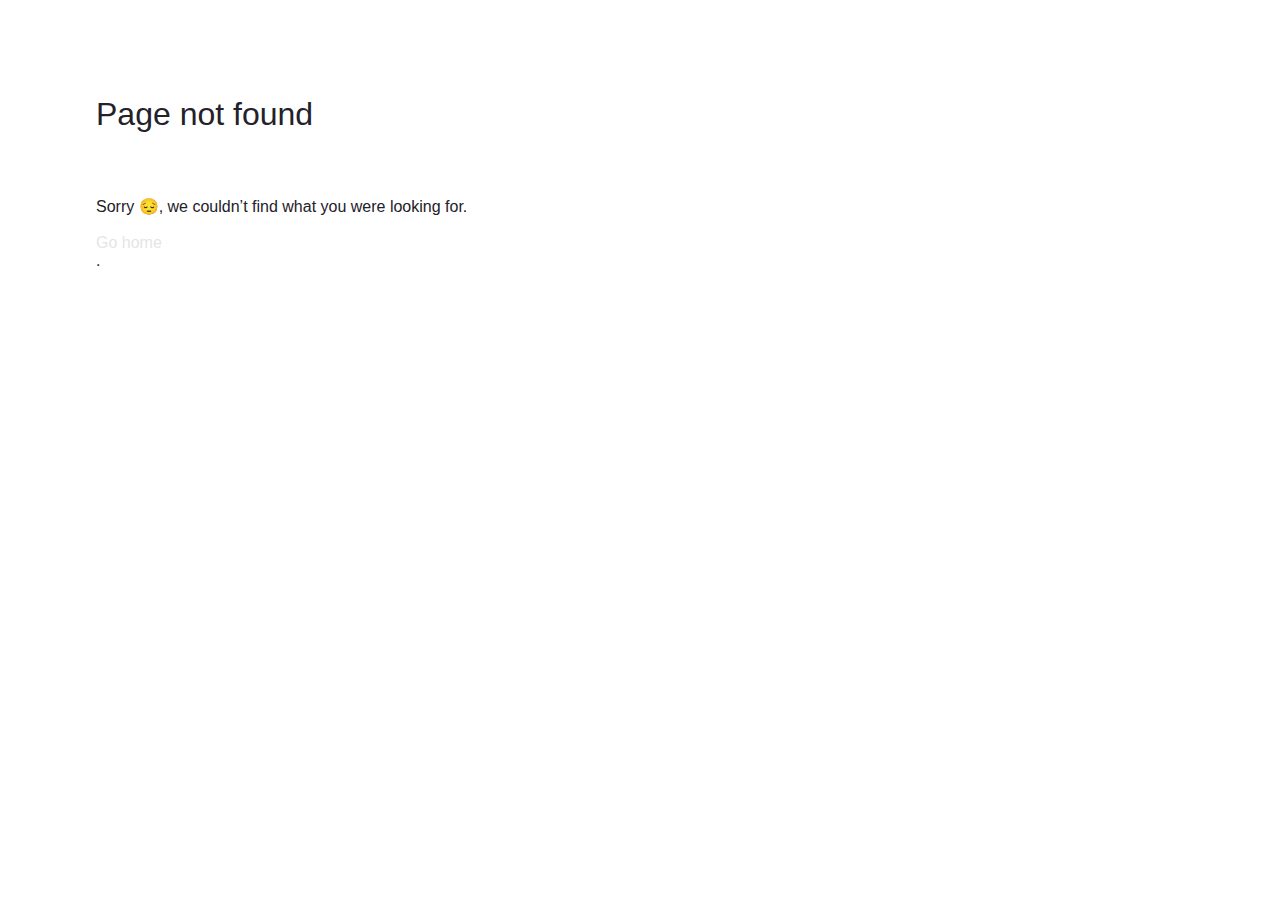
==== 404/index.html @ 65c8dd0d "Initial site" ====
<!DOCTYPE html><html><head><meta charSet="utf-8"/><meta http-equiv="x-ua-compatible" content="ie=edge"/><meta name="viewport" content="width=device-width, initial-scale=1, shrink-to-fit=no"/><meta name="generator" content="Gatsby 5.13.4"/><style data-href="/styles.74e0cd498067c5c1744c.css" data-identity="gatsby-global-css">body{font-family:Fira Sans;font-weight:300;margin:0}h1,h2,h3,h4,h5,h6{font-weight:400}l,ul{list-style:none}ul{padding-inline-start:0}a{color:#000}a:hover{color:grey}.layout-module--wrapper--be312{grid-gap:0;background-color:#fff;color:#444;display:grid;grid-template-areas:"header  header  header" "sidebar content content" "footer  footer  footer";grid-template-columns:200px 600px 200px}.layout-module--sidebar--65e08{background-color:#f8f8f8;border-right:1px solid #f0f0f0;grid-area:sidebar;min-height:calc(100vh - 111px)}.layout-module--content--2bfc1{grid-area:content;padding-left:1rem;position:relative}.layout-module--header--4755c{grid-area:header;padding:1rem}.layout-module--footer--ad7d0{grid-area:footer}.layout-module--nav-links--1113b{display:flex;list-style:none;margin-right:4rem}nav-link a:hover{color:#fff}.layout-module--navBrand--f557d{width:40%}.layout-module--nav-link--a409d{color:#e5e5e5;font-weight:500;text-decoration:none}.layout-module--nav-item--3670c:not(:first-of-type){margin-left:1.5em}.layout-module--footer--ad7d0,.layout-module--header--4755c{align-items:center;background-color:#303030;color:#e0e0e0;display:flex;justify-content:space-between;width:100vw}.layout-module--topleft--1f4bc{left:0;position:absolute;top:0}.layout-module--topright--4c95a{position:absolute;right:0;top:0}.layout-module--bottomleft--700df{bottom:0;left:0;position:absolute}.layout-module--bottomright--483cf{bottom:0;position:absolute;right:0}a{color:#e5e5e5;display:block;text-decoration:none}a:hover{color:#fff}.almanaque-module--canvas--6ea67{background-image:url(/static/fondo1024-e16c7098b16b53a2093eaa94823644fb.webp);border:2px solid #e8e8e8;border-radius:50%}.almanaque-module--astrofont--878d9{font-family:Astrodienst,cursive}</style><link rel="preconnect" href="https://fonts.googleapis.com" crossorigin="true"/><link rel="preconnect" href="https://fonts.gstatic.com" crossorigin="true"/><link rel="stylesheet" href="https://fonts.googleapis.com/css2?family=Fira+Sans:ital,wght@0,100;0,200;0,300;0,400;0,500;0,600;0,700;0,800;0,900;1,100;1,200;1,300;1,400;1,500;1,600;1,700;1,800;1,900&amp;display=swap"/><style>.gatsby-image-wrapper{position:relative;overflow:hidden}.gatsby-image-wrapper picture.object-fit-polyfill{position:static!important}.gatsby-image-wrapper img{bottom:0;height:100%;left:0;margin:0;max-width:none;padding:0;position:absolute;right:0;top:0;width:100%;object-fit:cover}.gatsby-image-wrapper [data-main-image]{opacity:0;transform:translateZ(0);transition:opacity .25s linear;will-change:opacity}.gatsby-image-wrapper-constrained{display:inline-block;vertical-align:top}</style><noscript><style>.gatsby-image-wrapper noscript [data-main-image]{opacity:1!important}.gatsby-image-wrapper [data-placeholder-image]{opacity:0!important}</style></noscript><script type="module">const e="undefined"!=typeof HTMLImageElement&&"loading"in HTMLImageElement.prototype;e&&document.body.addEventListener("load",(function(e){const t=e.target;if(void 0===t.dataset.mainImage)return;if(void 0===t.dataset.gatsbyImageSsr)return;let a=null,n=t;for(;null===a&&n;)void 0!==n.parentNode.dataset.gatsbyImageWrapper&&(a=n.parentNode),n=n.parentNode;const o=a.querySelector("[data-placeholder-image]"),r=new Image;r.src=t.currentSrc,r.decode().catch((()=>{})).then((()=>{t.style.opacity=1,o&&(o.style.opacity=0,o.style.transition="opacity 500ms linear")}))}),!0);</script><style type="text/css">
    .anchor.before {
      position: absolute;
      top: 0;
      left: 0;
      transform: translateX(-100%);
      padding-right: 4px;
    }
    .anchor.after {
      display: inline-block;
      padding-left: 4px;
    }
    h1 .anchor svg,
    h2 .anchor svg,
    h3 .anchor svg,
    h4 .anchor svg,
    h5 .anchor svg,
    h6 .anchor svg {
      visibility: hidden;
    }
    h1:hover .anchor svg,
    h2:hover .anchor svg,
    h3:hover .anchor svg,
    h4:hover .anchor svg,
    h5:hover .anchor svg,
    h6:hover .anchor svg,
    h1 .anchor:focus svg,
    h2 .anchor:focus svg,
    h3 .anchor:focus svg,
    h4 .anchor:focus svg,
    h5 .anchor:focus svg,
    h6 .anchor:focus svg {
      visibility: visible;
    }
  </style><script>
    document.addEventListener("DOMContentLoaded", function(event) {
      var hash = window.decodeURI(location.hash.replace('#', ''))
      if (hash !== '') {
        var element = document.getElementById(hash)
        if (element) {
          var scrollTop = window.pageYOffset || document.documentElement.scrollTop || document.body.scrollTop
          var clientTop = document.documentElement.clientTop || document.body.clientTop || 0
          var offset = element.getBoundingClientRect().top + scrollTop - clientTop
          // Wait for the browser to finish rendering before scrolling.
          setTimeout((function() {
            window.scrollTo(0, offset - 0)
          }), 0)
        }
      }
    })
  </script><title data-gatsby-head="true">Not found</title></head><body><div id="___gatsby"><div style="outline:none" tabindex="-1" id="gatsby-focus-wrapper"><main style="color:#232129;padding:96px;font-family:-apple-system, Roboto, sans-serif, serif"><h1 style="margin-top:0;margin-bottom:64px;max-width:320px">Page not found</h1><p style="margin-bottom:48px">Sorry 😔, we couldn’t find what you were looking for.<br/><br/><a href="/">Go home</a>.</p></main></div><div id="gatsby-announcer" style="position:absolute;top:0;width:1px;height:1px;padding:0;overflow:hidden;clip:rect(0, 0, 0, 0);white-space:nowrap;border:0" aria-live="assertive" aria-atomic="true"></div></div><script id="gatsby-script-loader">/*<![CDATA[*/window.pagePath="/404/";/*]]>*/</script><!-- slice-start id="_gatsby-scripts-1" -->
          <script
            id="gatsby-chunk-mapping"
          >
            window.___chunkMapping="{\"app\":[\"/app-7ad13546902f434bdd3a.js\"],\"component---src-pages-404-js\":[\"/component---src-pages-404-js-5cbcd2f89e6479959218.js\"],\"component---src-pages-about-js\":[\"/component---src-pages-about-js-ed69c568d895dd6b699b.js\"],\"component---src-pages-almanaque-index-js\":[\"/component---src-pages-almanaque-index-js-62fb545cba2f4554f6f2.js\"],\"component---src-pages-blog-index-js\":[\"/component---src-pages-blog-index-js-0e890721f6a99e0effd1.js\"],\"component---src-pages-blog-mdx-frontmatter-slug-js-content-file-path-blog-docs-index-mdx\":[\"/component---src-pages-blog-mdx-frontmatter-slug-js-content-file-path-blog-docs-index-mdx-8823856bc54240f5ceb7.js\"],\"component---src-pages-blog-mdx-frontmatter-slug-js-content-file-path-blog-hola-index-mdx\":[\"/component---src-pages-blog-mdx-frontmatter-slug-js-content-file-path-blog-hola-index-mdx-bb8efb76d423fc5e7f16.js\"],\"component---src-pages-blog-mdx-frontmatter-slug-js-content-file-path-blog-link-index-mdx\":[\"/component---src-pages-blog-mdx-frontmatter-slug-js-content-file-path-blog-link-index-mdx-d7444bfa5b3101c5ff2a.js\"],\"component---src-pages-index-js\":[\"/component---src-pages-index-js-1aecf9641278f1cb4ff6.js\"]}";
          </script>
        <script>window.___webpackCompilationHash="db064f6a875dfb373feb";</script><script src="/webpack-runtime-abbfe2365583f2f3cf05.js" async></script><script src="/framework-d3af7287513160c07841.js" async></script><script src="/app-7ad13546902f434bdd3a.js" async></script><!-- slice-end id="_gatsby-scripts-1" --></body></html>
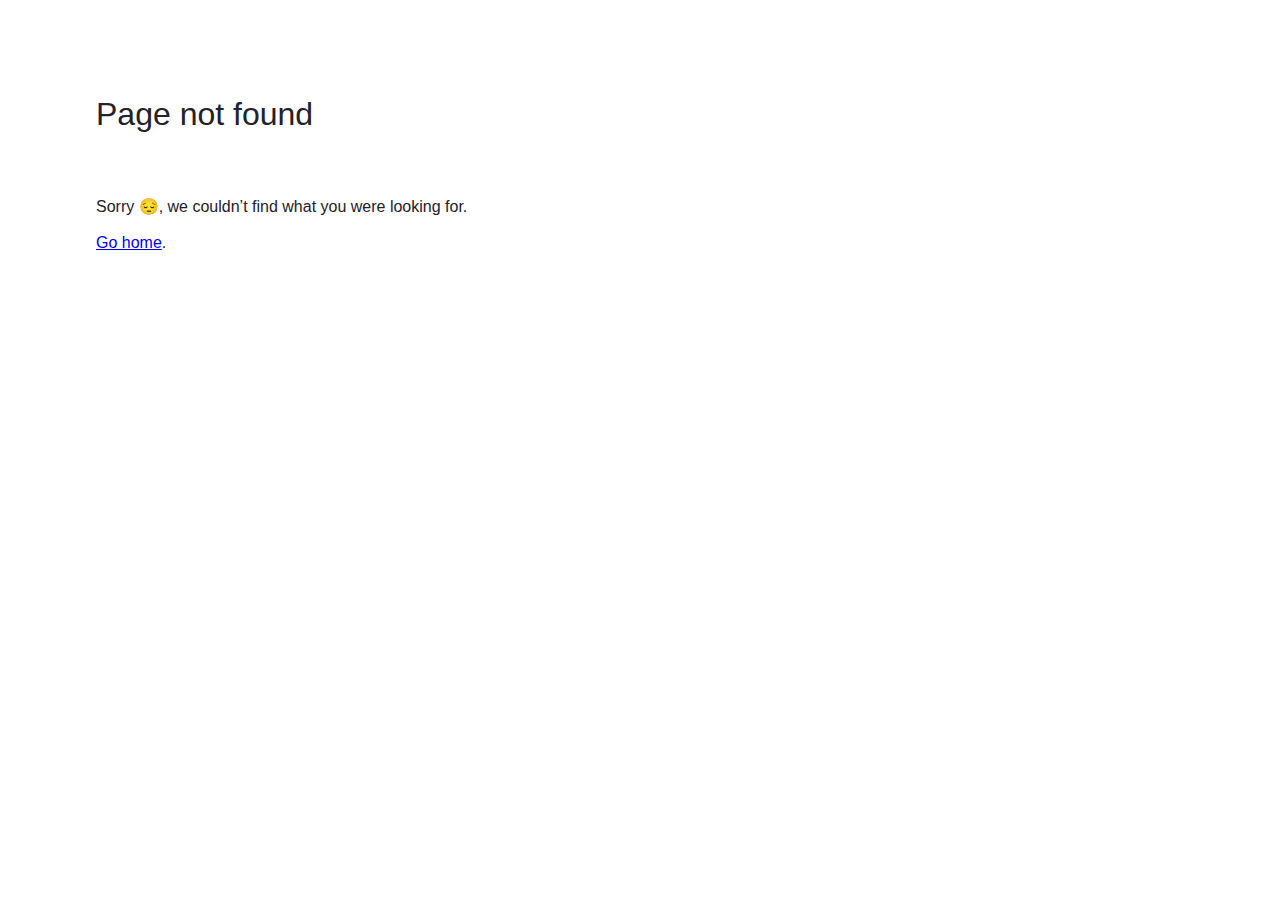
==== commit 3ea60ade: "Updates" ====
--- a/404/index.html
+++ b/404/index.html
@@ -1,4 +1,4 @@
-<!DOCTYPE html><html><head><meta charSet="utf-8"/><meta http-equiv="x-ua-compatible" content="ie=edge"/><meta name="viewport" content="width=device-width, initial-scale=1, shrink-to-fit=no"/><meta name="generator" content="Gatsby 5.13.4"/><style data-href="/styles.74e0cd498067c5c1744c.css" data-identity="gatsby-global-css">body{font-family:Fira Sans;font-weight:300;margin:0}h1,h2,h3,h4,h5,h6{font-weight:400}l,ul{list-style:none}ul{padding-inline-start:0}a{color:#000}a:hover{color:grey}.layout-module--wrapper--be312{grid-gap:0;background-color:#fff;color:#444;display:grid;grid-template-areas:"header  header  header" "sidebar content content" "footer  footer  footer";grid-template-columns:200px 600px 200px}.layout-module--sidebar--65e08{background-color:#f8f8f8;border-right:1px solid #f0f0f0;grid-area:sidebar;min-height:calc(100vh - 111px)}.layout-module--content--2bfc1{grid-area:content;padding-left:1rem;position:relative}.layout-module--header--4755c{grid-area:header;padding:1rem}.layout-module--footer--ad7d0{grid-area:footer}.layout-module--nav-links--1113b{display:flex;list-style:none;margin-right:4rem}nav-link a:hover{color:#fff}.layout-module--navBrand--f557d{width:40%}.layout-module--nav-link--a409d{color:#e5e5e5;font-weight:500;text-decoration:none}.layout-module--nav-item--3670c:not(:first-of-type){margin-left:1.5em}.layout-module--footer--ad7d0,.layout-module--header--4755c{align-items:center;background-color:#303030;color:#e0e0e0;display:flex;justify-content:space-between;width:100vw}.layout-module--topleft--1f4bc{left:0;position:absolute;top:0}.layout-module--topright--4c95a{position:absolute;right:0;top:0}.layout-module--bottomleft--700df{bottom:0;left:0;position:absolute}.layout-module--bottomright--483cf{bottom:0;position:absolute;right:0}a{color:#e5e5e5;display:block;text-decoration:none}a:hover{color:#fff}.almanaque-module--canvas--6ea67{background-image:url(/static/fondo1024-e16c7098b16b53a2093eaa94823644fb.webp);border:2px solid #e8e8e8;border-radius:50%}.almanaque-module--astrofont--878d9{font-family:Astrodienst,cursive}</style><link rel="preconnect" href="https://fonts.googleapis.com" crossorigin="true"/><link rel="preconnect" href="https://fonts.gstatic.com" crossorigin="true"/><link rel="stylesheet" href="https://fonts.googleapis.com/css2?family=Fira+Sans:ital,wght@0,100;0,200;0,300;0,400;0,500;0,600;0,700;0,800;0,900;1,100;1,200;1,300;1,400;1,500;1,600;1,700;1,800;1,900&amp;display=swap"/><style>.gatsby-image-wrapper{position:relative;overflow:hidden}.gatsby-image-wrapper picture.object-fit-polyfill{position:static!important}.gatsby-image-wrapper img{bottom:0;height:100%;left:0;margin:0;max-width:none;padding:0;position:absolute;right:0;top:0;width:100%;object-fit:cover}.gatsby-image-wrapper [data-main-image]{opacity:0;transform:translateZ(0);transition:opacity .25s linear;will-change:opacity}.gatsby-image-wrapper-constrained{display:inline-block;vertical-align:top}</style><noscript><style>.gatsby-image-wrapper noscript [data-main-image]{opacity:1!important}.gatsby-image-wrapper [data-placeholder-image]{opacity:0!important}</style></noscript><script type="module">const e="undefined"!=typeof HTMLImageElement&&"loading"in HTMLImageElement.prototype;e&&document.body.addEventListener("load",(function(e){const t=e.target;if(void 0===t.dataset.mainImage)return;if(void 0===t.dataset.gatsbyImageSsr)return;let a=null,n=t;for(;null===a&&n;)void 0!==n.parentNode.dataset.gatsbyImageWrapper&&(a=n.parentNode),n=n.parentNode;const o=a.querySelector("[data-placeholder-image]"),r=new Image;r.src=t.currentSrc,r.decode().catch((()=>{})).then((()=>{t.style.opacity=1,o&&(o.style.opacity=0,o.style.transition="opacity 500ms linear")}))}),!0);</script><style type="text/css">
+<!DOCTYPE html><html><head><meta charSet="utf-8"/><meta http-equiv="x-ua-compatible" content="ie=edge"/><meta name="viewport" content="width=device-width, initial-scale=1, shrink-to-fit=no"/><meta name="generator" content="Gatsby 5.13.4"/><style data-href="/celeste/styles.41704b7fda853690faea.css" data-identity="gatsby-global-css">body{font-family:Fira Sans;font-weight:300;margin:0}h1,h2,h3,h4,h5,h6{font-weight:400}l,ul{list-style:none}ul{padding-inline-start:0}.layout-module--wrapper--be312{grid-gap:0;background-color:#fff;color:#444;display:grid;grid-template-areas:"header  header  header" "sidebar content content" "footer  footer  footer";grid-template-columns:200px 600px 200px}.layout-module--sidebar--65e08{background-color:#f8f8f8;border-right:1px solid #f0f0f0;grid-area:sidebar;min-height:calc(100vh - 111px)}.layout-module--content--2bfc1{grid-area:content;padding-left:1rem;position:relative}.layout-module--header--4755c{grid-area:header;padding:1rem}.layout-module--footer--ad7d0{grid-area:footer}.layout-module--nav-links--1113b{display:flex;list-style:none;margin-right:4rem}.layout-module--navBrand--f557d{width:40%}.layout-module--nav-link--a409d a:hover{color:#e0e0e0}.layout-module--nav-link--a409d a{color:#fff;font-weight:500;text-decoration:none}.layout-module--nav-item--3670c:not(:first-of-type){margin-left:1.5em}.layout-module--footer--ad7d0,.layout-module--header--4755c{align-items:center;background-color:#303030;color:#e0e0e0;display:flex;justify-content:space-between;width:100vw}.layout-module--topleft--1f4bc{left:0;position:absolute;top:0}.layout-module--topright--4c95a{position:absolute;right:0;top:0}.layout-module--bottomleft--700df{bottom:0;left:0;position:absolute}.layout-module--bottomright--483cf{bottom:0;position:absolute;right:0}.DarkLink-module--darklink--d12bb a{color:silver;display:block;text-decoration:none}.DarkLink-module--darklink--d12bb a:hover{color:#fff}.almanaque-module--canvas--6ea67{background-image:url(/celeste/static/fondo1024-e16c7098b16b53a2093eaa94823644fb.webp);border:2px solid #e8e8e8}.almanaque-module--astrofont--878d9{font-family:Astrodienst,cursive}.LightLink-module--lightlink--ff2b5 a{color:#404040;display:block;text-decoration:none}.LightLink-module--lightlink--ff2b5 a:hover{color:#000}</style><link rel="preconnect" href="https://fonts.googleapis.com" crossorigin="true"/><link rel="preconnect" href="https://fonts.gstatic.com" crossorigin="true"/><link rel="stylesheet" href="https://fonts.googleapis.com/css2?family=Fira+Sans:ital,wght@0,100;0,200;0,300;0,400;0,500;0,600;0,700;0,800;0,900;1,100;1,200;1,300;1,400;1,500;1,600;1,700;1,800;1,900&amp;display=swap"/><style>.gatsby-image-wrapper{position:relative;overflow:hidden}.gatsby-image-wrapper picture.object-fit-polyfill{position:static!important}.gatsby-image-wrapper img{bottom:0;height:100%;left:0;margin:0;max-width:none;padding:0;position:absolute;right:0;top:0;width:100%;object-fit:cover}.gatsby-image-wrapper [data-main-image]{opacity:0;transform:translateZ(0);transition:opacity .25s linear;will-change:opacity}.gatsby-image-wrapper-constrained{display:inline-block;vertical-align:top}</style><noscript><style>.gatsby-image-wrapper noscript [data-main-image]{opacity:1!important}.gatsby-image-wrapper [data-placeholder-image]{opacity:0!important}</style></noscript><script type="module">const e="undefined"!=typeof HTMLImageElement&&"loading"in HTMLImageElement.prototype;e&&document.body.addEventListener("load",(function(e){const t=e.target;if(void 0===t.dataset.mainImage)return;if(void 0===t.dataset.gatsbyImageSsr)return;let a=null,n=t;for(;null===a&&n;)void 0!==n.parentNode.dataset.gatsbyImageWrapper&&(a=n.parentNode),n=n.parentNode;const o=a.querySelector("[data-placeholder-image]"),r=new Image;r.src=t.currentSrc,r.decode().catch((()=>{})).then((()=>{t.style.opacity=1,o&&(o.style.opacity=0,o.style.transition="opacity 500ms linear")}))}),!0);</script><style type="text/css">
     .anchor.before {
       position: absolute;
       top: 0;
@@ -48,10 +48,10 @@
         }
       }
     })
-  </script><title data-gatsby-head="true">Not found</title></head><body><div id="___gatsby"><div style="outline:none" tabindex="-1" id="gatsby-focus-wrapper"><main style="color:#232129;padding:96px;font-family:-apple-system, Roboto, sans-serif, serif"><h1 style="margin-top:0;margin-bottom:64px;max-width:320px">Page not found</h1><p style="margin-bottom:48px">Sorry 😔, we couldn’t find what you were looking for.<br/><br/><a href="/">Go home</a>.</p></main></div><div id="gatsby-announcer" style="position:absolute;top:0;width:1px;height:1px;padding:0;overflow:hidden;clip:rect(0, 0, 0, 0);white-space:nowrap;border:0" aria-live="assertive" aria-atomic="true"></div></div><script id="gatsby-script-loader">/*<![CDATA[*/window.pagePath="/404/";/*]]>*/</script><!-- slice-start id="_gatsby-scripts-1" -->
+  </script><title data-gatsby-head="true">Not found</title></head><body><div id="___gatsby"><div style="outline:none" tabindex="-1" id="gatsby-focus-wrapper"><main style="color:#232129;padding:96px;font-family:-apple-system, Roboto, sans-serif, serif"><h1 style="margin-top:0;margin-bottom:64px;max-width:320px">Page not found</h1><p style="margin-bottom:48px">Sorry 😔, we couldn’t find what you were looking for.<br/><br/><a href="/celeste/">Go home</a>.</p></main></div><div id="gatsby-announcer" style="position:absolute;top:0;width:1px;height:1px;padding:0;overflow:hidden;clip:rect(0, 0, 0, 0);white-space:nowrap;border:0" aria-live="assertive" aria-atomic="true"></div></div><script id="gatsby-script-loader">/*<![CDATA[*/window.pagePath="/404/";/*]]>*/</script><!-- slice-start id="_gatsby-scripts-1" -->
           <script
             id="gatsby-chunk-mapping"
           >
-            window.___chunkMapping="{\"app\":[\"/app-7ad13546902f434bdd3a.js\"],\"component---src-pages-404-js\":[\"/component---src-pages-404-js-5cbcd2f89e6479959218.js\"],\"component---src-pages-about-js\":[\"/component---src-pages-about-js-ed69c568d895dd6b699b.js\"],\"component---src-pages-almanaque-index-js\":[\"/component---src-pages-almanaque-index-js-62fb545cba2f4554f6f2.js\"],\"component---src-pages-blog-index-js\":[\"/component---src-pages-blog-index-js-0e890721f6a99e0effd1.js\"],\"component---src-pages-blog-mdx-frontmatter-slug-js-content-file-path-blog-docs-index-mdx\":[\"/component---src-pages-blog-mdx-frontmatter-slug-js-content-file-path-blog-docs-index-mdx-8823856bc54240f5ceb7.js\"],\"component---src-pages-blog-mdx-frontmatter-slug-js-content-file-path-blog-hola-index-mdx\":[\"/component---src-pages-blog-mdx-frontmatter-slug-js-content-file-path-blog-hola-index-mdx-bb8efb76d423fc5e7f16.js\"],\"component---src-pages-blog-mdx-frontmatter-slug-js-content-file-path-blog-link-index-mdx\":[\"/component---src-pages-blog-mdx-frontmatter-slug-js-content-file-path-blog-link-index-mdx-d7444bfa5b3101c5ff2a.js\"],\"component---src-pages-index-js\":[\"/component---src-pages-index-js-1aecf9641278f1cb4ff6.js\"]}";
+            window.___chunkMapping="{\"app\":[\"/app-e9f5745cb529628b4be6.js\"],\"component---src-pages-404-js\":[\"/component---src-pages-404-js-5cbcd2f89e6479959218.js\"],\"component---src-pages-about-js\":[\"/component---src-pages-about-js-49e35a118fdf363b9e55.js\"],\"component---src-pages-almanaque-index-js\":[\"/component---src-pages-almanaque-index-js-519951fe597bf1477606.js\"],\"component---src-pages-blog-index-js\":[\"/component---src-pages-blog-index-js-d1ca1f7478e5f81fe7d8.js\"],\"component---src-pages-blog-mdx-frontmatter-slug-js-content-file-path-blog-docs-index-mdx\":[\"/component---src-pages-blog-mdx-frontmatter-slug-js-content-file-path-blog-docs-index-mdx-e9eb9ea4bd14d8019f9a.js\"],\"component---src-pages-blog-mdx-frontmatter-slug-js-content-file-path-blog-hola-index-mdx\":[\"/component---src-pages-blog-mdx-frontmatter-slug-js-content-file-path-blog-hola-index-mdx-ce6f8621b106f98f5426.js\"],\"component---src-pages-blog-mdx-frontmatter-slug-js-content-file-path-blog-link-index-mdx\":[\"/component---src-pages-blog-mdx-frontmatter-slug-js-content-file-path-blog-link-index-mdx-ac5662468069a7d0a662.js\"],\"component---src-pages-index-js\":[\"/component---src-pages-index-js-daf4579c6d2c3f00db0e.js\"]}";
           </script>
-        <script>window.___webpackCompilationHash="db064f6a875dfb373feb";</script><script src="/webpack-runtime-abbfe2365583f2f3cf05.js" async></script><script src="/framework-d3af7287513160c07841.js" async></script><script src="/app-7ad13546902f434bdd3a.js" async></script><!-- slice-end id="_gatsby-scripts-1" --></body></html>+        <script>window.___webpackCompilationHash="4a17cecabe1ea48ba0e6";</script><script src="/celeste/webpack-runtime-727693c3b59c6435473d.js" async></script><script src="/celeste/framework-d3af7287513160c07841.js" async></script><script src="/celeste/app-e9f5745cb529628b4be6.js" async></script><!-- slice-end id="_gatsby-scripts-1" --></body></html>